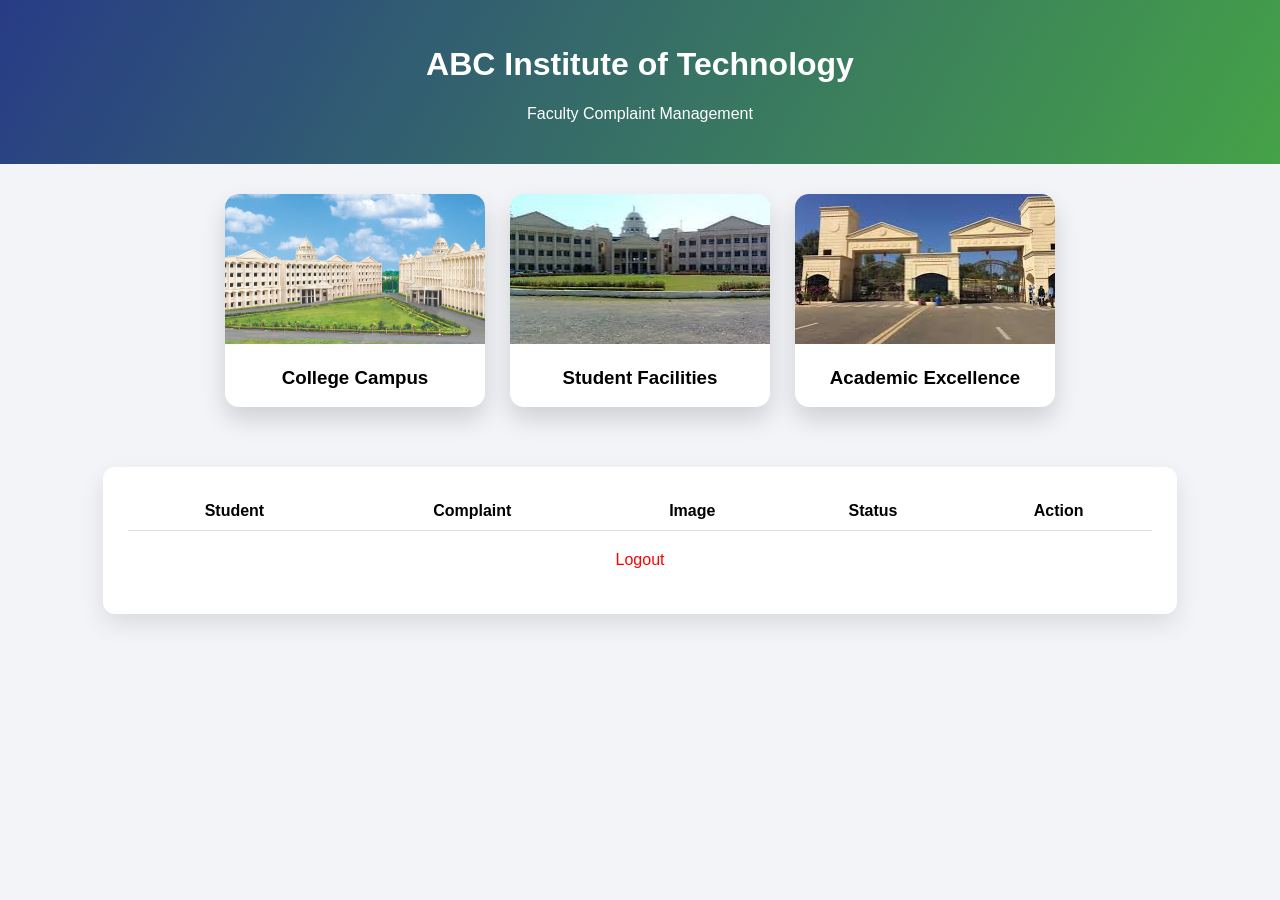
==== faculty.html @ db212a07 "Add files via upload" ====
<!DOCTYPE html>
<html>
<head>
<title>Faculty Portal</title>
<link rel="stylesheet" href="style.css">
</head>

<body onload="facultyDashboard()">

<header class="header">
  <h1>ABC Institute of Technology</h1>
  <p>Faculty Complaint Management</p>
</header>

<section class="cards">
  <div class="info-card">
    <img src="TIT-excellence.jpg">
    <h3>College Campus</h3>
  </div>
  <div class="info-card">
    <img src="TIT.jpeg">
    <h3>Student Facilities</h3>
  </div>
  <div class="info-card">
    <img src="TIT3.jpeg">
    <h3>Academic Excellence</h3>
  </div>
</section>

<div class="container">
<table>
<tr>
<th>Student</th>
<th>Complaint</th>
<th>Image</th>
<th>Status</th>
<th>Action</th>
</tr>
<tbody id="facultyData"></tbody>
</table>

<a class="logout" href="login.html" onclick="logout()">Logout</a>
</div>

<script src="script.js"></script>
</body>
</html>
---- style.css ----
body{
 margin:0;
 font-family:'Segoe UI',sans-serif;
 background:#f2f4f8;
}

.header{
 background:linear-gradient(120deg,#283c86,#45a247);
 color:white;
 text-align:center;
 padding:25px;
 animation:slide 1s;
}

@keyframes slide{
 from{transform:translateY(-40px);opacity:0}
 to{transform:translateY(0);opacity:1}
}

.banner img{
 width:100%;
 height:280px;
 object-fit:cover;
 animation:fade 1.5s;
}

@keyframes fade{
 from{opacity:0}
 to{opacity:1}
}

.cards{
 display:flex;
 justify-content:center;
 gap:25px;
 padding:30px;
 flex-wrap:wrap;
}

.info-card{
 background:white;
 width:260px;
 border-radius:14px;
 overflow:hidden;
 text-align:center;
 box-shadow:0 12px 25px rgba(0,0,0,.15);
 transition:.4s;
 cursor:pointer;
}

.info-card img{
 width:100%;
 height:150px;
 object-fit:cover;
}

.info-card:hover{
 transform:translateY(-12px) scale(1.03);
}

.container{
 width:80%;
 background:white;
 margin:30px auto;
 padding:25px;
 border-radius:12px;
 box-shadow:0 10px 25px rgba(0,0,0,.1);
 animation:pop 0.8s;
}

@keyframes pop{
 from{transform:scale(.9);opacity:0}
 to{transform:scale(1);opacity:1}
}

input,textarea{
 width:100%;
 padding:10px;
 margin:10px 0;
}

button{
 background:#283c86;
 color:white;
 padding:10px;
 border:none;
 width:100%;
 border-radius:6px;
 cursor:pointer;
}

button:hover{background:#45a247}

table{
 width:100%;
 border-collapse:collapse;
}

th,td{
 padding:10px;
 border-bottom:1px solid #ddd;
}

.status-Pending{color:orange}
.status-Resolved{color:green}

img.preview{
 width:100px;
 border-radius:8px;
 margin-top:5px;
}

.logout{
 display:block;
 text-align:center;
 margin:20px;
 color:red;
 text-decoration:none;
}

.thank-card{
 width:350px;
 margin:100px auto;
 background:white;
 padding:30px;
 border-radius:14px;
 text-align:center;
 animation:pop 0.8s;
}
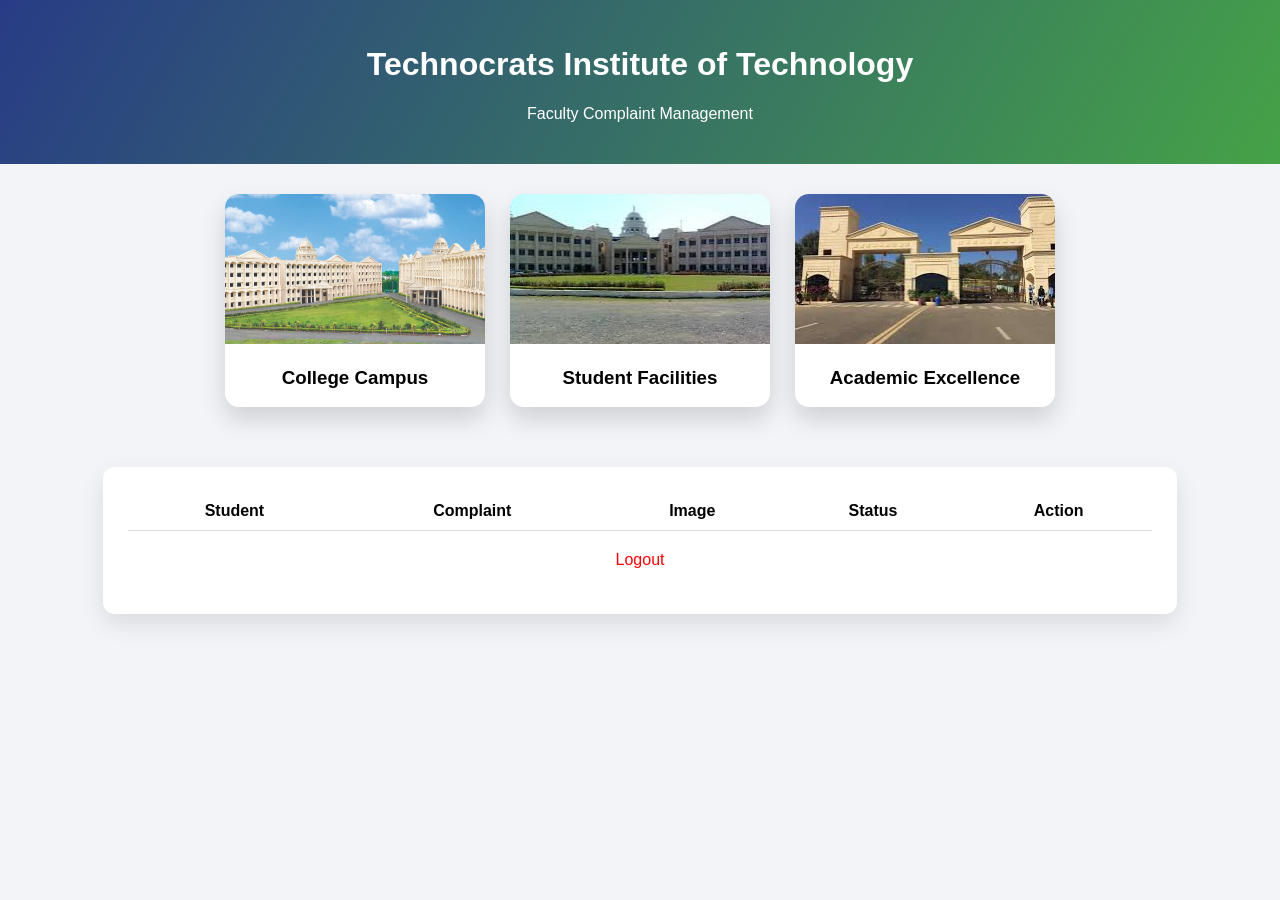
==== commit dda86848: "Update faculty portal title and header content" ====
--- a/faculty.html
+++ b/faculty.html
@@ -8,7 +8,7 @@
 <body onload="facultyDashboard()">
 
 <header class="header">
-  <h1>ABC Institute of Technology</h1>
+  <h1>Technocrats Institute of Technology</h1>
   <p>Faculty Complaint Management</p>
 </header>
 
@@ -45,3 +45,4 @@
 <script src="script.js"></script>
 </body>
 </html>
+
